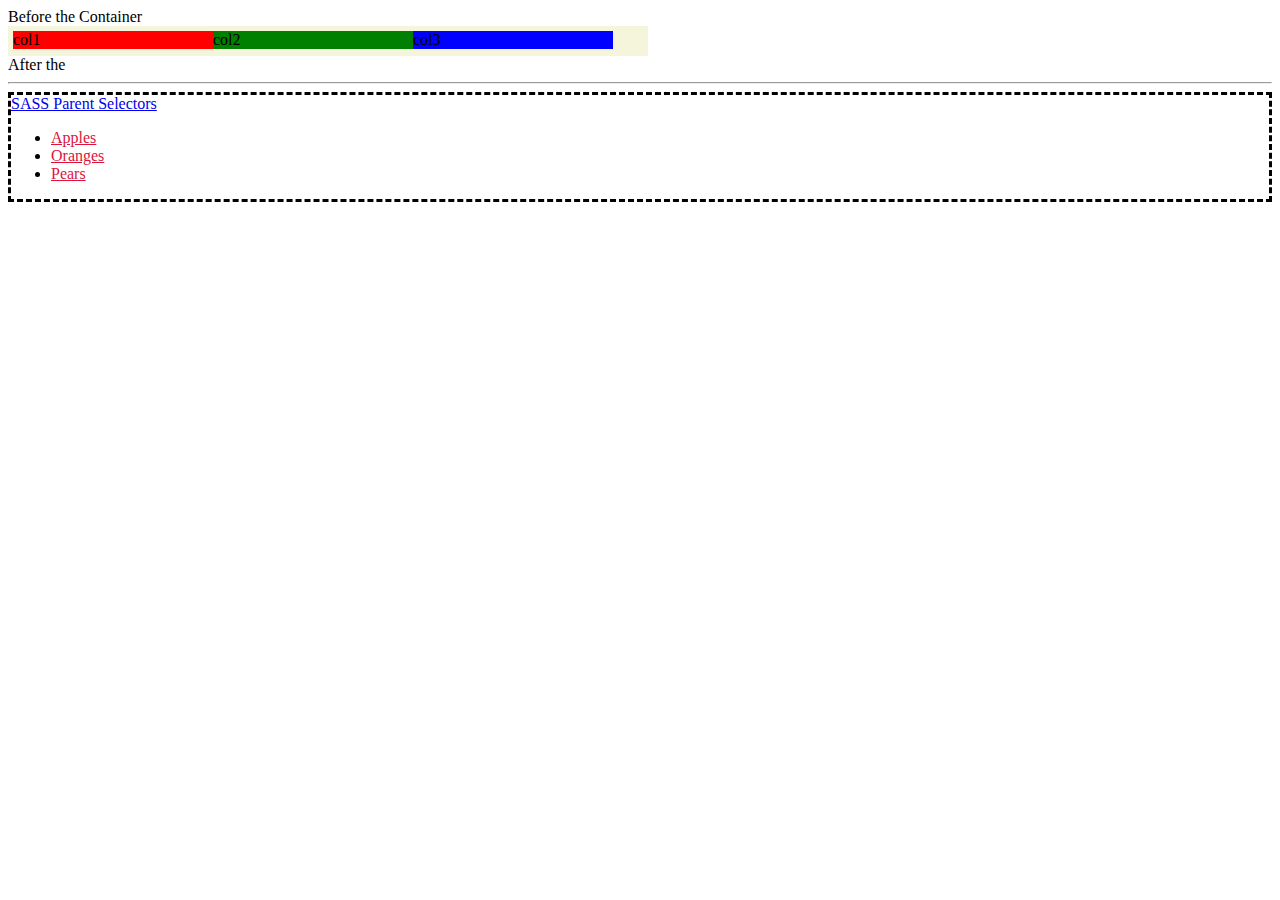
==== sassDemo/advancedTopics.html @ 8e061fbf "starting another html where the sass advanced topis will be tested - mathematical operations" ====
﻿<!DOCTYPE html>
<html>
<head>
    <meta charset="utf-8" />
    <title>SASS Mathematical Calculations</title>
    <link href="styles/AdvancedTopics.css" rel="stylesheet" />
</head>
<body>

    Before the Container
    <div class="container">
        <div class="col1">col1</div>
        <div class="col2">col2</div>
        <div class="col3">col3</div>

    </div>
    After the 

    <hr />

    <div class="parent-selectors" >
         
        <a href="http://thesassway.com/intermediate/referencing-parent-selectors-using-ampersand">SASS Parent Selectors</a>
        
        <ul >
            <li >
 
                <a href="https://www.theverge.com/2017/10/26/16553942/apples-wash-pesticides-baking-soda-chemicals-organic-peel-fruit">Apples</a>
            </li>
            <li>
                <a href="https://en.wikipedia.org/wiki/Orange_(fruit)">Oranges</a>
                 
            </li>
            <li>
                <a href="http://usapears.org/pear-varieties/">Pears</a>
                 
            </li>
        </ul>
    </div>
</body>
</html>
---- sassDemo/styles/AdvancedTopics.css ----
﻿.container {
  background-color: beige;
  width: 630px;
  padding: 5px;
  height: 20px; }

.column, .col1, .col2, .col3 {
  width: 200px;
  float: left; }

.col1 {
  background-color: red; }

.col2 {
  background-color: green; }

.col3 {
  background-color: blue; }

.parent-selectors {
  border: dashed;
  /*a:hover {
        color: chocolate;
        font-style: italic;
    }*/ }
  .parent-selectors ul li a {
    color: crimson; }
  .parent-selectors ul li a:hover {
    color: green; }
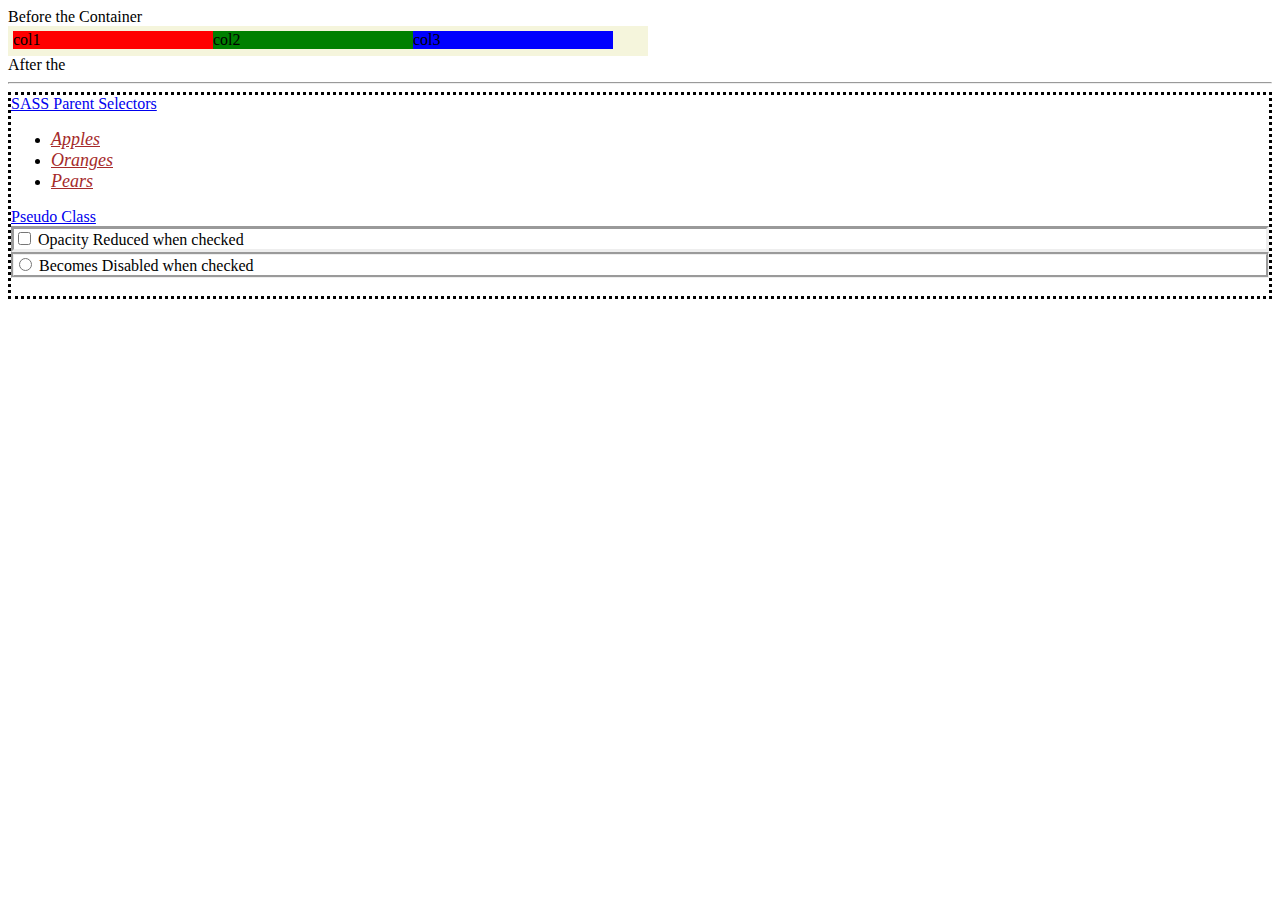
==== commit 05531f5b: "wrap up" ====
--- a/sassDemo/advancedTopics.html
+++ b/sassDemo/advancedTopics.html
@@ -2,10 +2,10 @@
 <html>
 <head>
     <meta charset="utf-8" />
-    <title>SASS Mathematical Calculations</title>
+    <title>Advanced SASS</title>
     <link href="styles/AdvancedTopics.css" rel="stylesheet" />
 </head>
-<body>
+<body class="has-validation-errors">
 
     Before the Container
     <div class="container">
@@ -14,28 +14,51 @@
         <div class="col3">col3</div>
 
     </div>
-    After the 
+    After the
 
     <hr />
 
-    <div class="parent-selectors" >
-         
-        <a href="http://thesassway.com/intermediate/referencing-parent-selectors-using-ampersand">SASS Parent Selectors</a>
-        
-        <ul >
-            <li >
- 
-                <a href="https://www.theverge.com/2017/10/26/16553942/apples-wash-pesticides-baking-soda-chemicals-organic-peel-fruit">Apples</a>
-            </li>
-            <li>
-                <a href="https://en.wikipedia.org/wiki/Orange_(fruit)">Oranges</a>
-                 
-            </li>
-            <li>
-                <a href="http://usapears.org/pear-varieties/">Pears</a>
-                 
-            </li>
-        </ul>
+    <!--<div class="has-validation-errors">-->
+    <div class="has-info-message">
+    
+
+        <div>
+            <div class="parent-selectors-v2">
+
+                <a href="http://thesassway.com/intermediate/referencing-parent-selectors-using-ampersand">SASS Parent Selectors</a>
+
+                <ul>
+                    <li>
+
+                        <a href="https://www.theverge.com/2017/10/26/16553942/apples-wash-pesticides-baking-soda-chemicals-organic-peel-fruit">Apples</a>
+                    </li>
+                    <li>
+                        <a href="https://en.wikipedia.org/wiki/Orange_(fruit)">Oranges</a>
+
+                    </li>
+                    <li>
+                        <a href="http://usapears.org/pear-varieties/">Pears</a>
+
+                    </li>
+                </ul>
+
+                <a href="https://developer.mozilla.org/en-US/docs/Web/CSS/Pseudo-classes" target="_top">Pseudo Class</a>
+
+                <div class="checkbox-group">
+                    <input name="check" type="checkbox" />
+                    <label for="check">Opacity Reduced when checked</label>
+                </div>
+                <div class="radio-group">
+                    <input name="rad" type="radio" />
+                    <label for="rad">Becomes Disabled when checked</label>
+                </div>
+
+                <br />
+            </div>
+
+        </div>
     </div>
+
+
 </body>
 </html>--- a/sassDemo/styles/AdvancedTopics.css
+++ b/sassDemo/styles/AdvancedTopics.css
@@ -18,13 +18,51 @@
   background-color: blue; }
 
 .parent-selectors {
-  border: dashed;
-  /*a:hover {
-        color: chocolate;
-        font-style: italic;
-    }*/ }
+  border: dashed; }
   .parent-selectors ul li a {
     color: crimson; }
   .parent-selectors ul li a:hover {
     color: green; }
+  .parent-selectors ul li a:visited {
+    color: cornflowerblue; }
 
+.checkbox-group {
+  border: inset; }
+
+.radio-group {
+  border: groove; }
+
+.parent-selectors-v2 {
+  border: dotted;
+  /*div.checkbox-group input:checked {
+        opacity: 0.3
+    }
+
+    div.radio-group input :checked {
+        display: none;
+    }*/
+  /*div.checkbox-group input {
+        &:checked {
+            opacity: 0.3
+        }
+    }
+    div.radio-group input {
+        &:checked {
+            display: none;
+        }
+    }*/ }
+  .parent-selectors-v2 ul li a {
+    color: brown; }
+    .parent-selectors-v2 ul li a:hover {
+      color: pink; }
+    .parent-selectors-v2 ul li a:visited {
+      color: dimgray; }
+    .has-validation-errors .parent-selectors-v2 ul li a {
+      font-style: italic; }
+    div.has-info-message .parent-selectors-v2 ul li a {
+      font-size: large; }
+  .parent-selectors-v2 div.checkbox-group input:checked {
+    opacity: 0.3; }
+  .parent-selectors-v2 div.radio-group input:checked {
+    display: none; }
+
